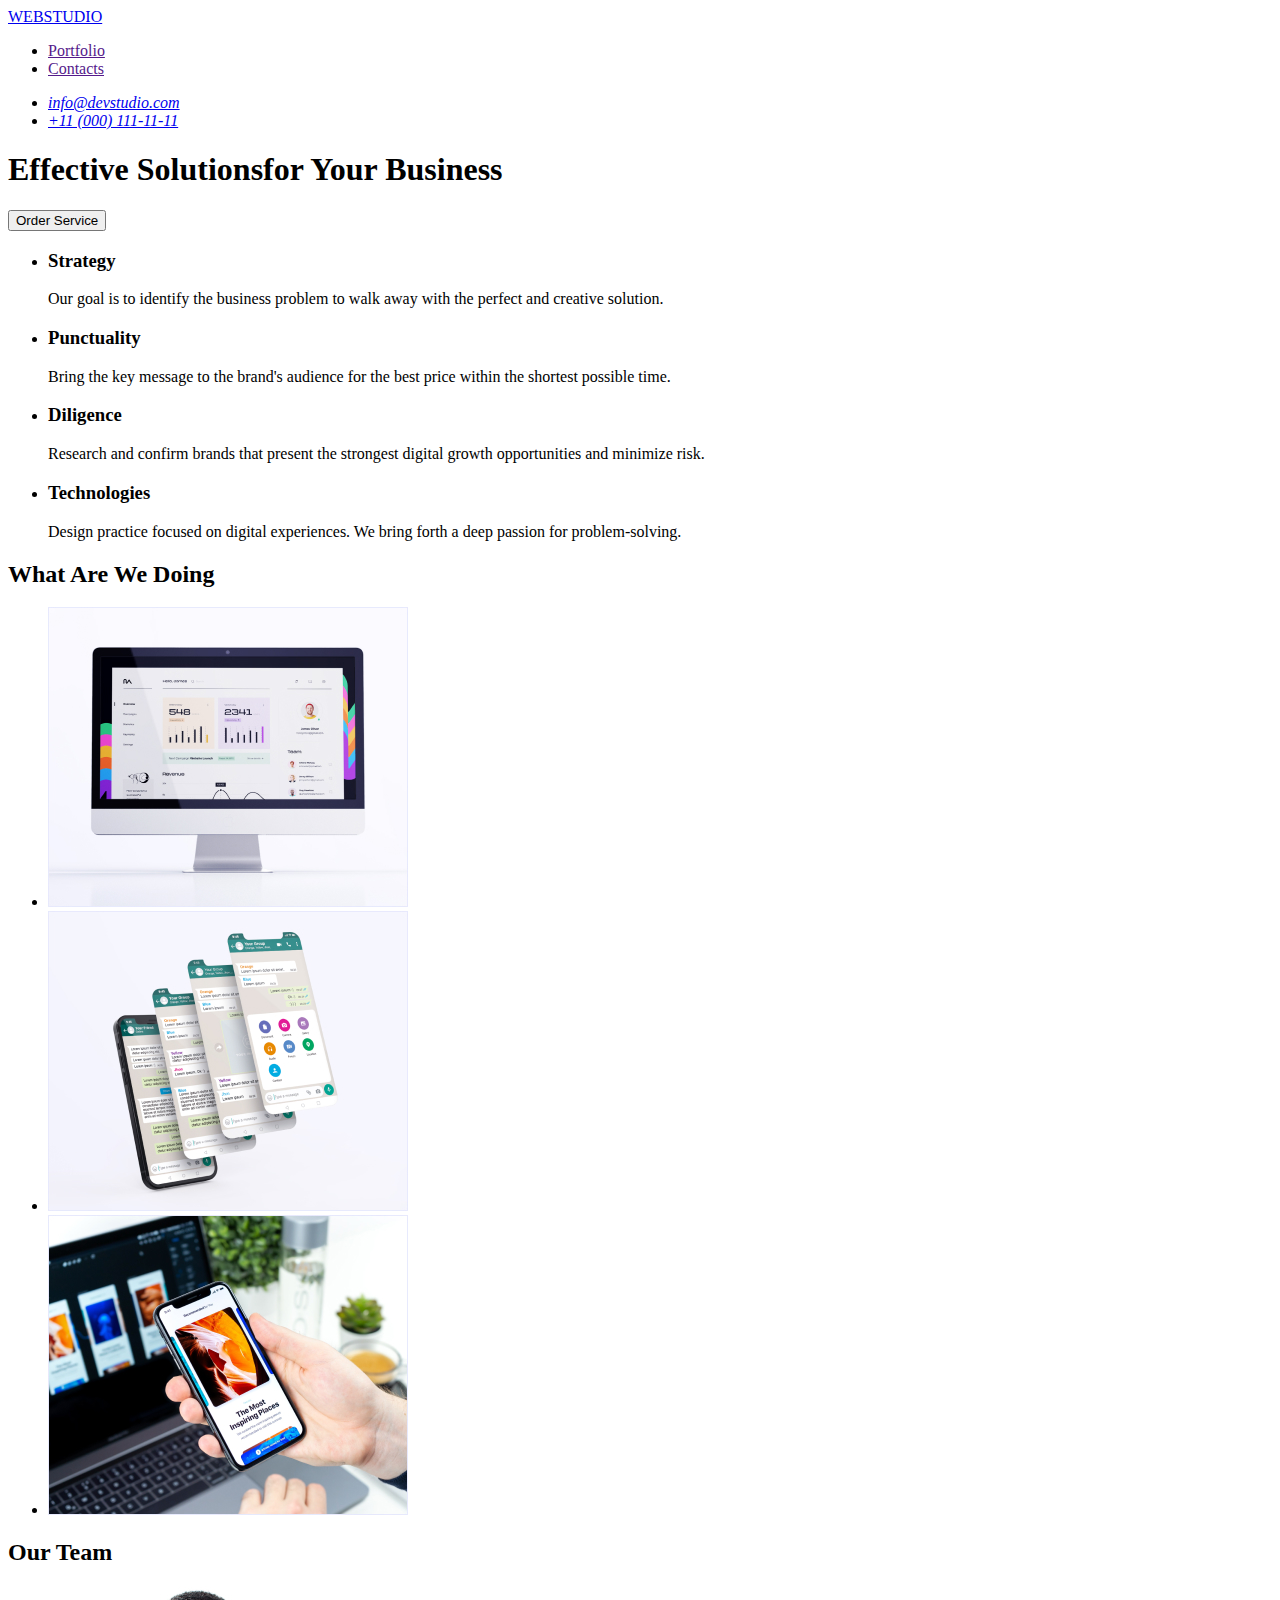
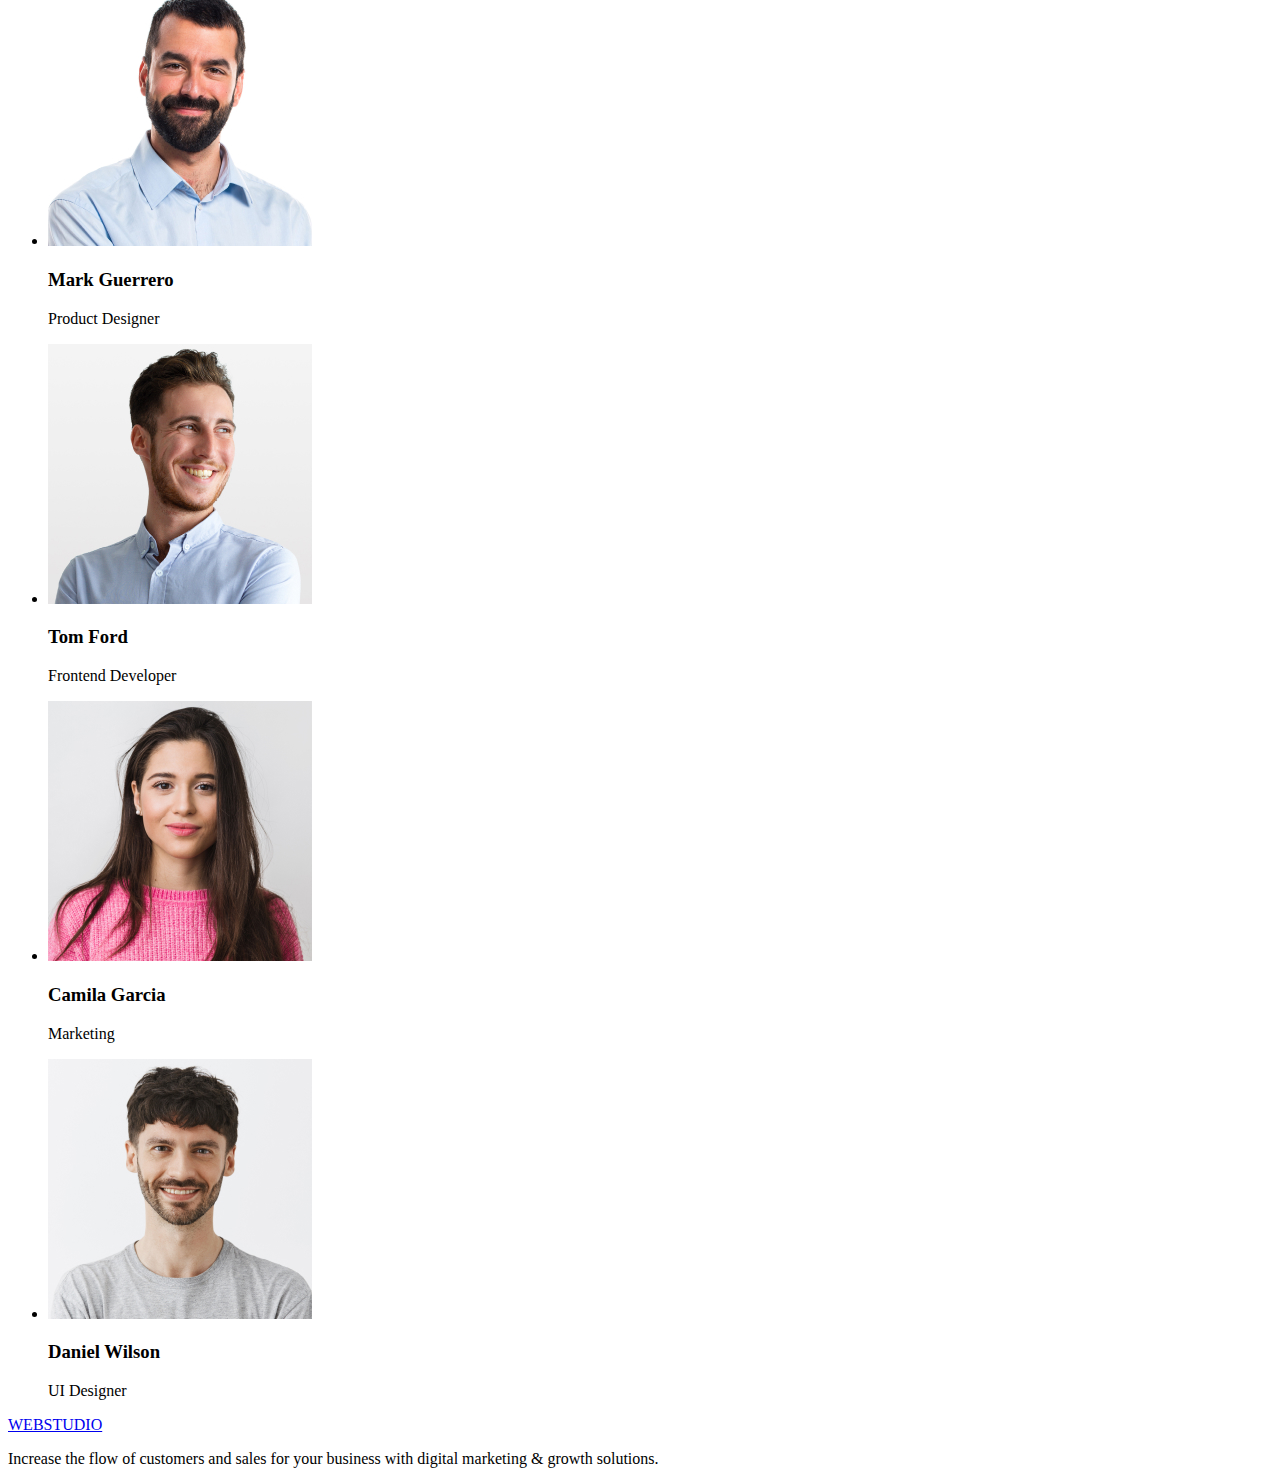
==== index.html @ 04386743 "Upload homework" ====
<!DOCTYPE html>
<html lang="en">
<head>
    <meta charset="UTF-8">
    <meta http-equiv="X-UA-Compatible" content="IE=edge">
    <meta name="viewport" content="width=device-width, initial-scale=1.0">
    <title>WEBSTUDIO</title>
</head>
<body>
    <header>
        <a href="./index.html">
            WEBSTUDIO
        </a>
        <nav>
            <ul>
                <li>
                    <a href="">
                        Portfolio
                    </a>
                </li>
                <li>
                    <a href="">
                        Contacts
                    </a>
                </li>
            </ul>
        </nav>    
        <address>
            <ul>
                <li>
                    <a href="mailto:info@devstudio.com">
                        info@devstudio.com
                    </a>
                </li>
                <li>
                    <a href="tel:+110001111111">
                        +11 (000) 111-11-11
                    </a>
                </li>
            </ul>    
        </address>
        <section>
            <H1>
                Effective Solutionsfor Your Business
            </H1>
            <button type="button">
                Order Service
            </button>
        </section>
    </header>
    <main>
        <section>
            <ul>
                <li>
                    <h3>
                        Strategy
                    </h3>
                    <p>
                        Our goal is to identify the business problem to walk away with the perfect and creative solution.
                    </p>
                </li>
                <li>
                    <h3>
                        Punctuality
                    </h3>
                    <p>
                        Bring the key message to the brand's audience for the best price within the shortest possible time.
                    </p>
                </li>
                <li>
                    <H3>
                        Diligence
                    </H3>
                    <p>
                        Research and confirm brands that present the strongest digital growth opportunities and minimize risk.
                    </p>
                </li>
                <li>
                    <h3>
                        Technologies
                    </h3>
                    <p>
                        Design practice focused on digital experiences. We bring forth a deep passion for problem-solving.
                    </p>
                </li>
            </ul>
        </section>
        <section>
            <h2>
                What Are We Doing
            </h2>
            <ul>
                <li>
                    <a href="">
                        <img src="./images/imgpc.jpg" alt="Computer_screen" width="360">
                    </a>
                </li>
                <li>
                    <a href="">
                        <img src="./images/imgapp.jpg" alt="phone_applications" width="360">
                    </a>
                </li>
                <li>
                    <a href="">
                        <img src="./images/imgphone.jpg" alt="phone_in_hands" width="360">
                    </a>
                </li>
            </ul>
        </section>
        <section>
            <h2>
                Our Team
            </h2>
            <ul>
                <li>
                    <img src="./images/prod.jpg" alt="Product Designer" width="264">
                    <h3>
                        Mark Guerrero
                    </h3>
                    <p>
                        Product Designer
                    </p>
                </li>
                <li>
                    <img src="./images/fend.jpg" alt="Frontend Developer" width="264">
                    <h3>
                        Tom Ford
                    </h3>
                    <p>
                        Frontend Developer
                    </p>
                </li>
                <li>
                    <img src="./images/mrk.jpg" alt="Marketing" width="264">
                    <h3>
                        Camila Garcia
                    </h3>
                    <p>
                        Marketing
                    </p>                 
                </li>
                <li>
                    <img src="./images/ui.jpg" alt="UI Designer" width="264">
                    <h3>
                        Daniel Wilson
                    </h3>
                    <p>
                        UI Designer
                    </p>
                </li>
            </ul>
        </section>
    </main> 
    <footer>
        <a href="./index.html">
            WEBSTUDIO
        </a>
        <p>
            Increase the flow of customers and sales for your business with digital marketing & growth solutions.
        </p>
    </footer>
</body>
</html>
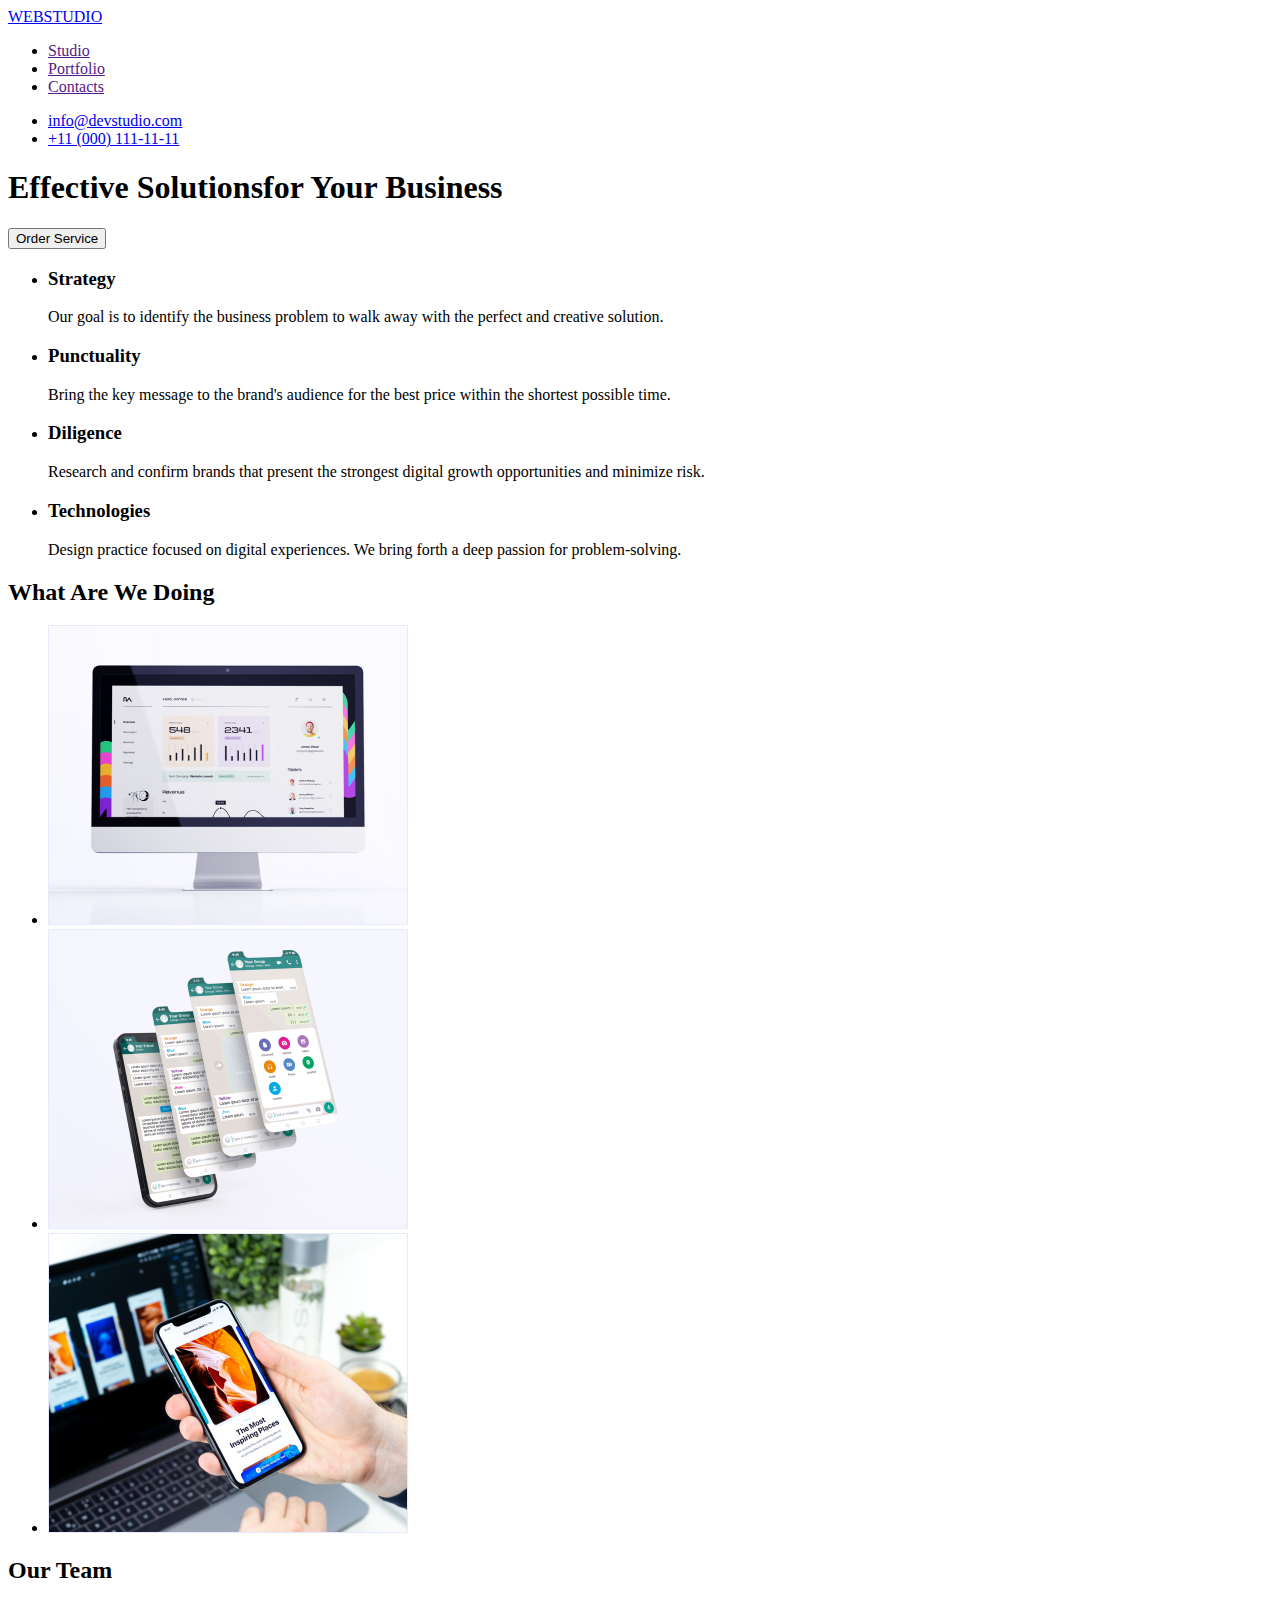
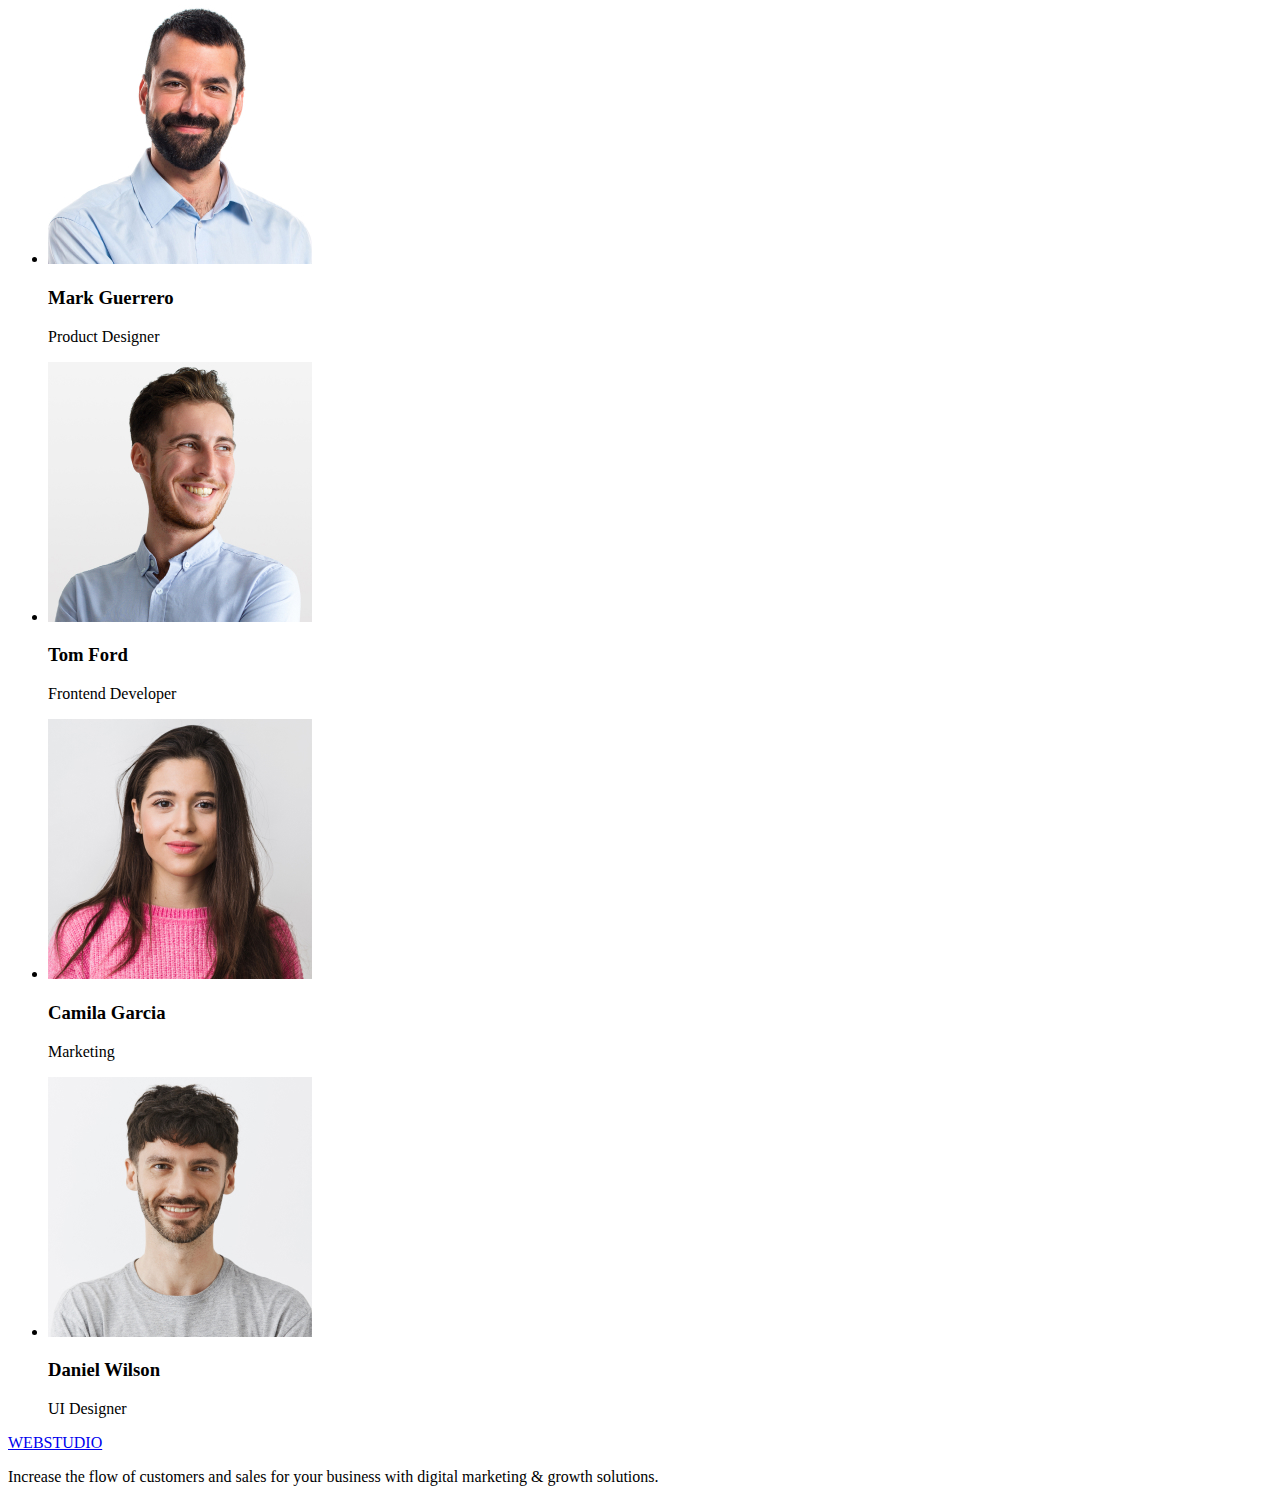
==== commit 75f54d27: "Fixed some issues" ====
--- a/index.html
+++ b/index.html
@@ -4,15 +4,20 @@
     <meta charset="UTF-8">
     <meta http-equiv="X-UA-Compatible" content="IE=edge">
     <meta name="viewport" content="width=device-width, initial-scale=1.0">
-    <title>WEBSTUDIO</title>
+    <title>WebStudio</title>
 </head>
 <body>
     <header>
-        <a href="./index.html">
-            WEBSTUDIO
-        </a>
         <nav>
+            <a href="./index.html">
+                WEBSTUDIO
+            </a>
             <ul>
+                <li>
+                    <a href="">
+                        Studio
+                    </a>
+                </li>
                 <li>
                     <a href="">
                         Portfolio
@@ -25,20 +30,20 @@
                 </li>
             </ul>
         </nav>    
-        <address>
-            <ul>
-                <li>
-                    <a href="mailto:info@devstudio.com">
-                        info@devstudio.com
-                    </a>
-                </li>
-                <li>
-                    <a href="tel:+110001111111">
-                        +11 (000) 111-11-11
-                    </a>
-                </li>
-            </ul>    
-        </address>
+        <ul>
+            <li>
+            <a href="mailto:info@devstudio.com">
+                    info@devstudio.com
+                </a>
+            </li>
+            <li>
+                <a href="tel:+110001111111">
+                    +11 (000) 111-11-11
+                </a>
+            </li>
+        </ul>    
+    </header>
+    <main>
         <section>
             <H1>
                 Effective Solutionsfor Your Business
@@ -47,8 +52,6 @@
                 Order Service
             </button>
         </section>
-    </header>
-    <main>
         <section>
             <ul>
                 <li>
@@ -160,4 +163,4 @@
         </p>
     </footer>
 </body>
-</html>+</html>
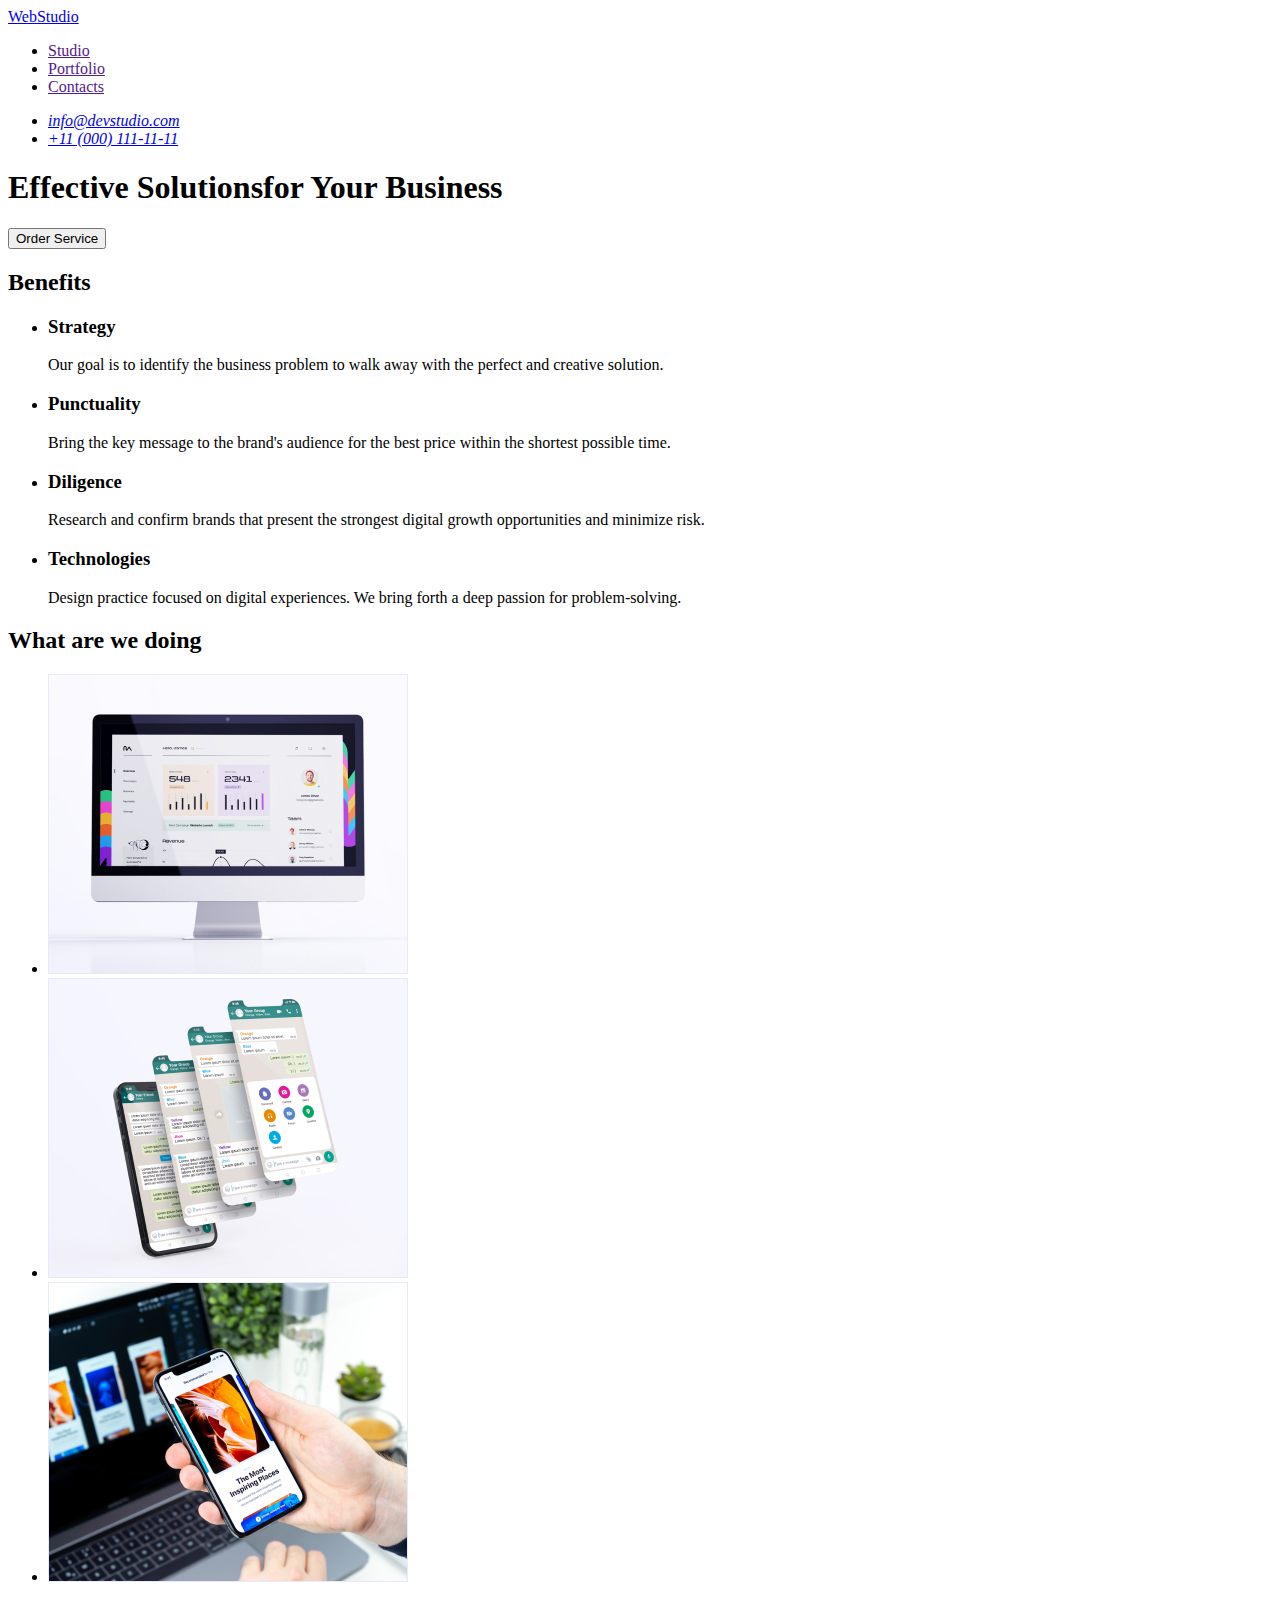
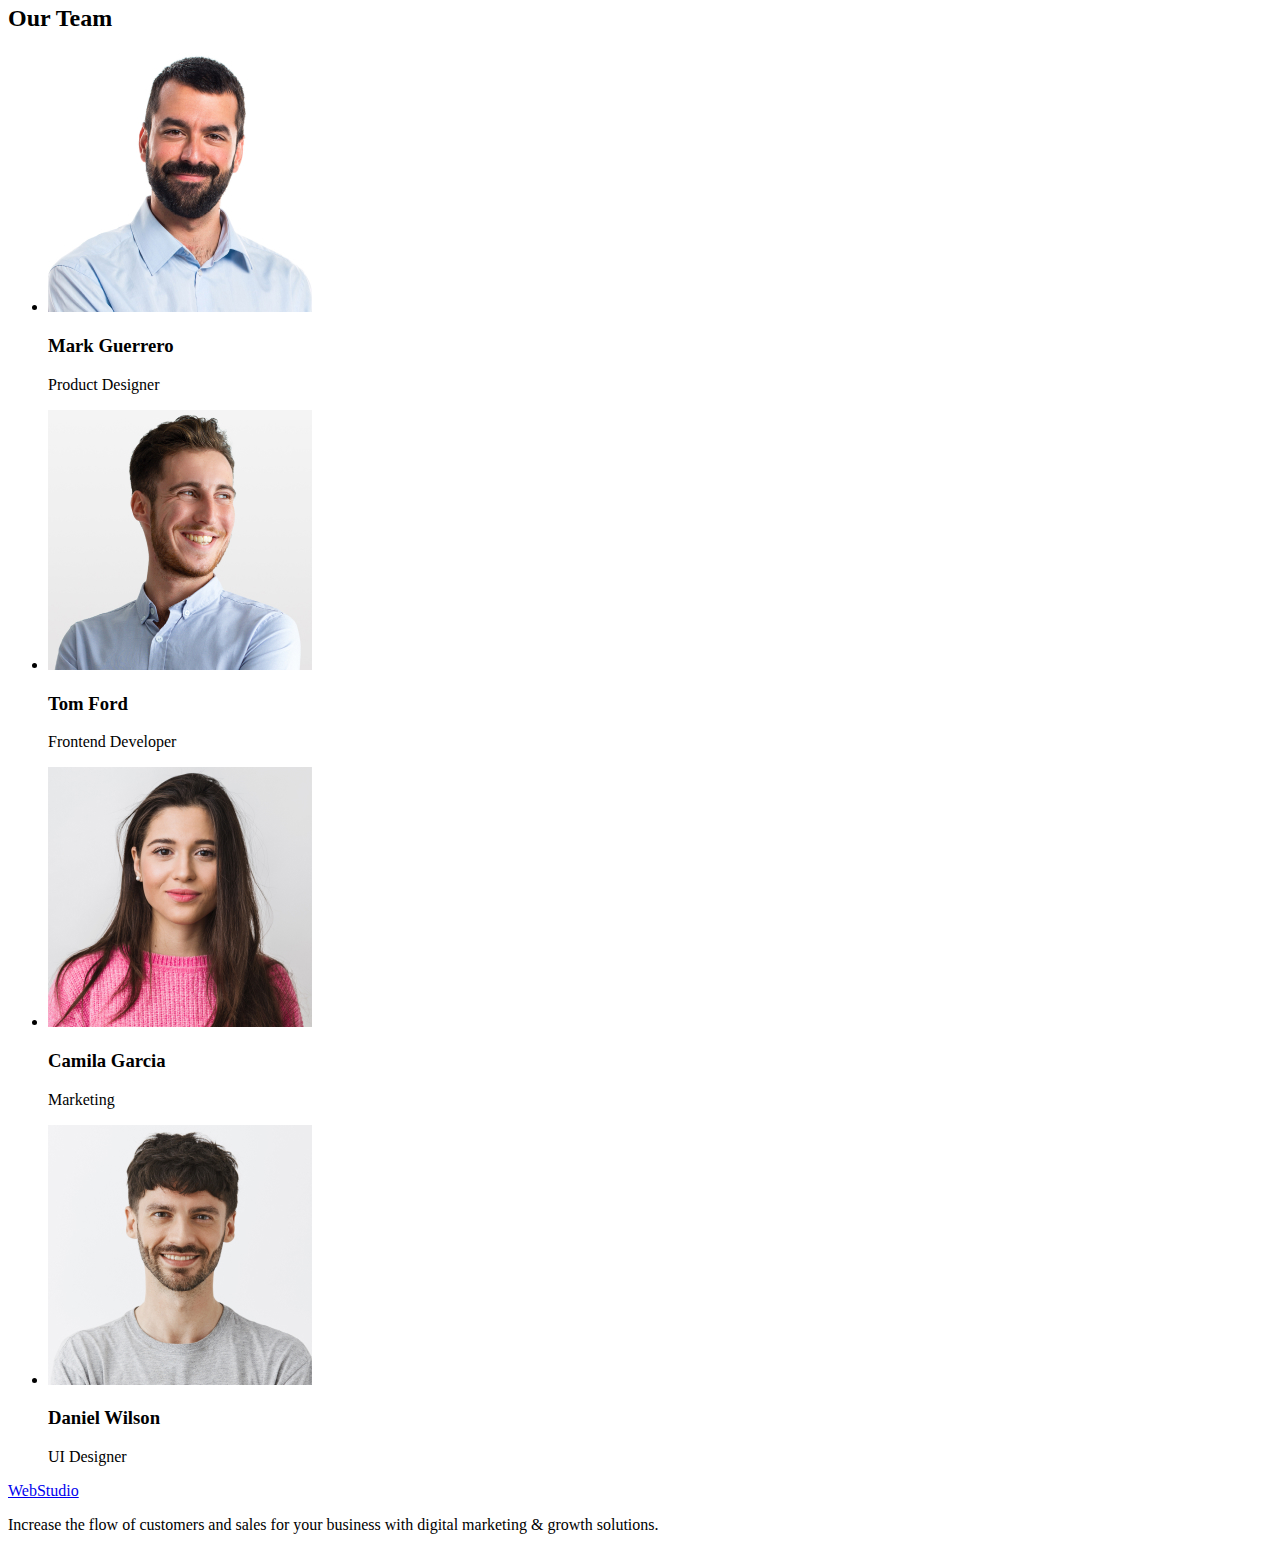
==== commit 119a4fae: "Sixed some issues" ====
--- a/index.html
+++ b/index.html
@@ -10,7 +10,7 @@
     <header>
         <nav>
             <a href="./index.html">
-                WEBSTUDIO
+                WebStudio
             </a>
             <ul>
                 <li>
@@ -29,19 +29,21 @@
                     </a>
                 </li>
             </ul>
-        </nav>    
-        <ul>
-            <li>
-            <a href="mailto:info@devstudio.com">
-                    info@devstudio.com
-                </a>
-            </li>
-            <li>
-                <a href="tel:+110001111111">
-                    +11 (000) 111-11-11
-                </a>
-            </li>
-        </ul>    
+        </nav>
+        <address>    
+            <ul>
+                <li>
+                <a href="mailto:info@devstudio.com">
+                        info@devstudio.com
+                    </a>
+                </li>
+                <li>
+                    <a href="tel:+110001111111">
+                        +11 (000) 111-11-11
+                    </a>
+                </li>
+            </ul>
+        </address>    
     </header>
     <main>
         <section>
@@ -53,6 +55,7 @@
             </button>
         </section>
         <section>
+            <h2>Benefits</h2>
             <ul>
                 <li>
                     <h3>
@@ -90,7 +93,7 @@
         </section>
         <section>
             <h2>
-                What Are We Doing
+                What are we doing
             </h2>
             <ul>
                 <li>
@@ -156,7 +159,7 @@
     </main> 
     <footer>
         <a href="./index.html">
-            WEBSTUDIO
+            WebStudio
         </a>
         <p>
             Increase the flow of customers and sales for your business with digital marketing & growth solutions.
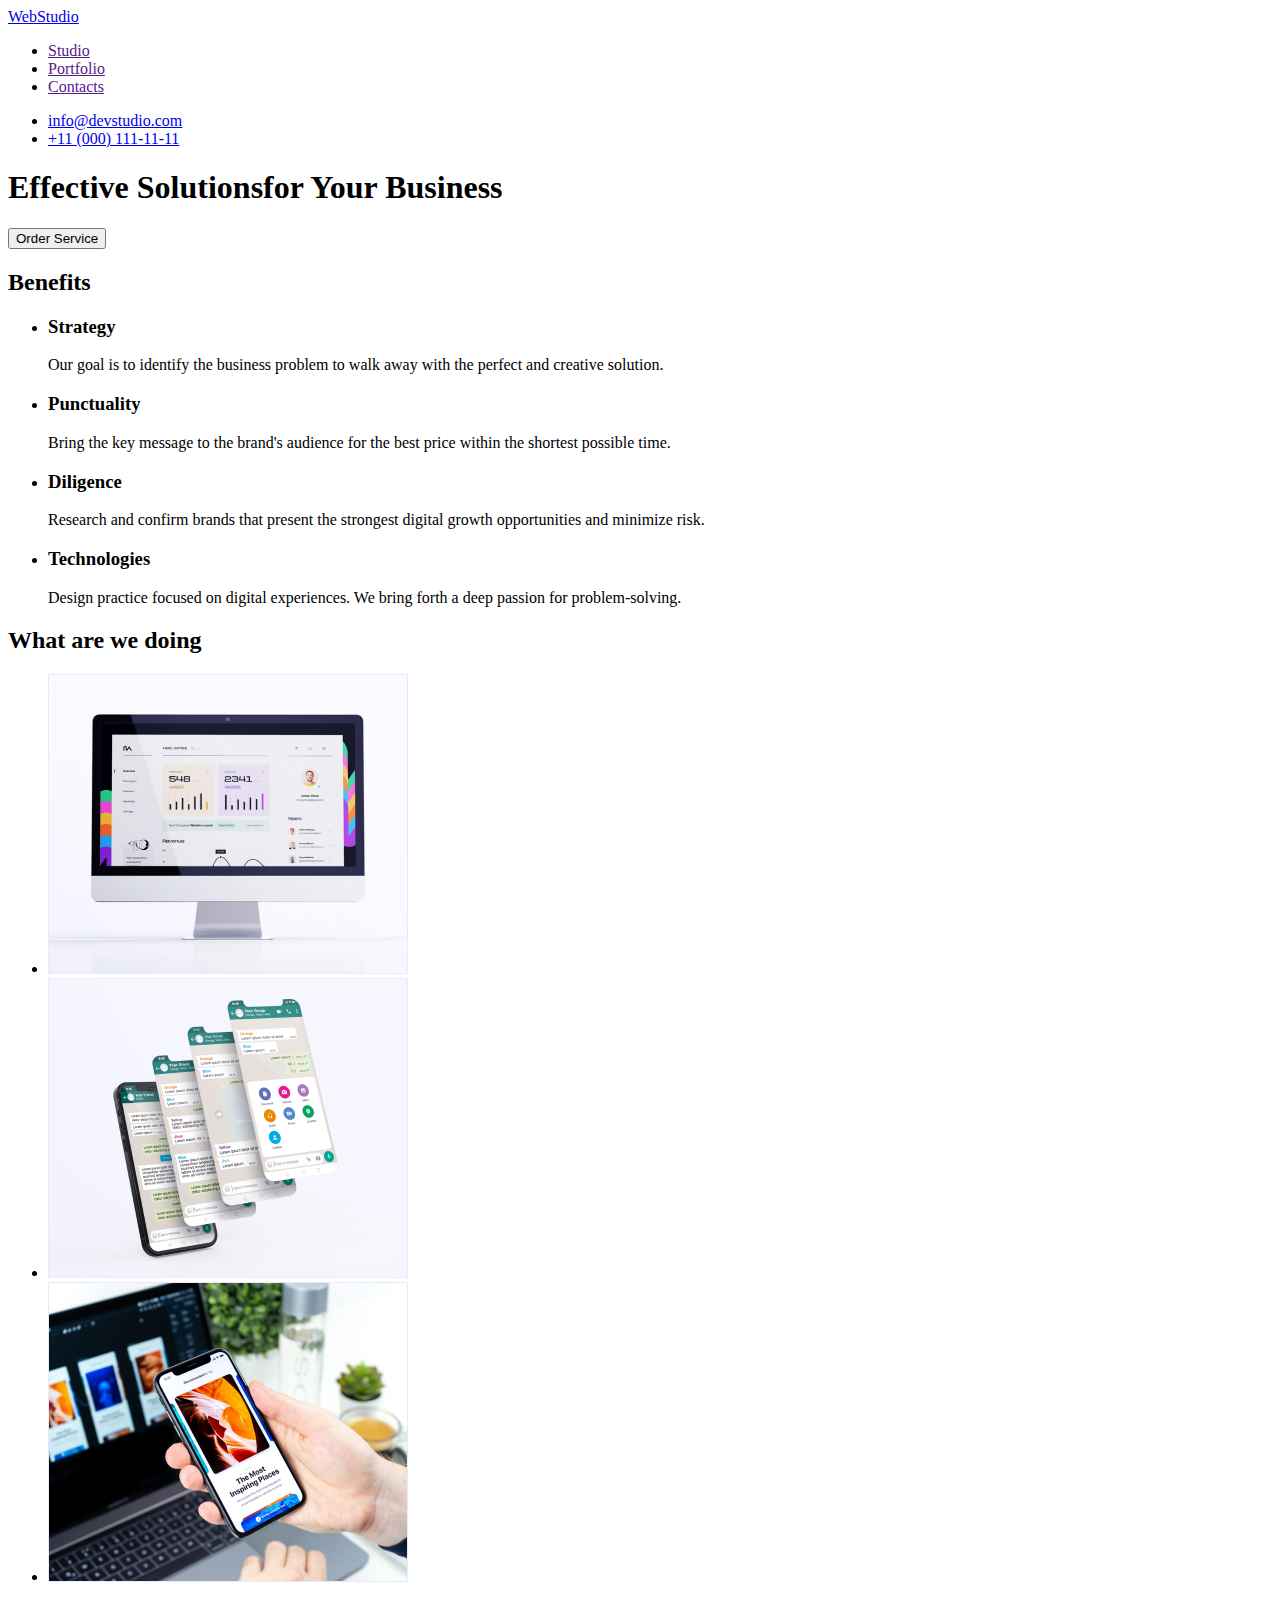
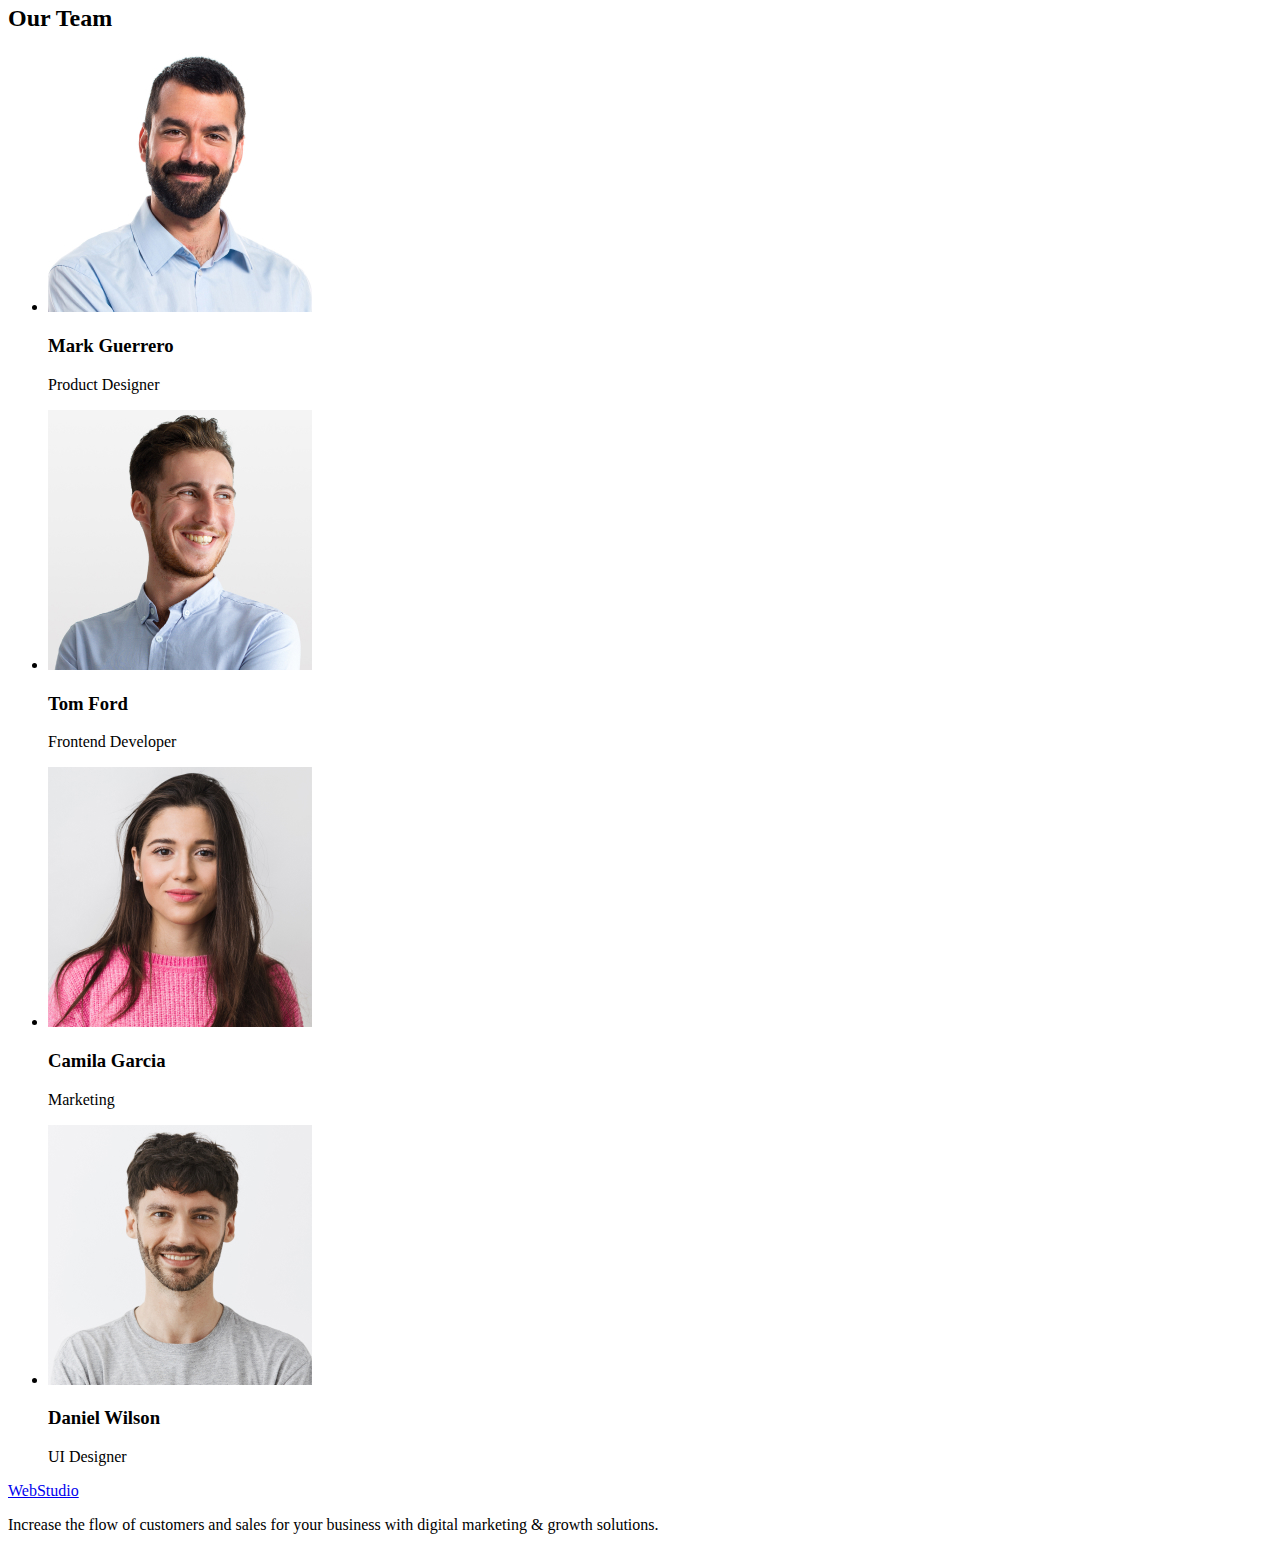
==== commit d9041245: "delated teg "adress"" ====
--- a/index.html
+++ b/index.html
@@ -30,10 +30,9 @@
                 </li>
             </ul>
         </nav>
-        <address>    
             <ul>
                 <li>
-                <a href="mailto:info@devstudio.com">
+                    <a href="mailto:info@devstudio.com">
                         info@devstudio.com
                     </a>
                 </li>
@@ -42,8 +41,7 @@
                         +11 (000) 111-11-11
                     </a>
                 </li>
-            </ul>
-        </address>    
+            </ul>    
     </header>
     <main>
         <section>
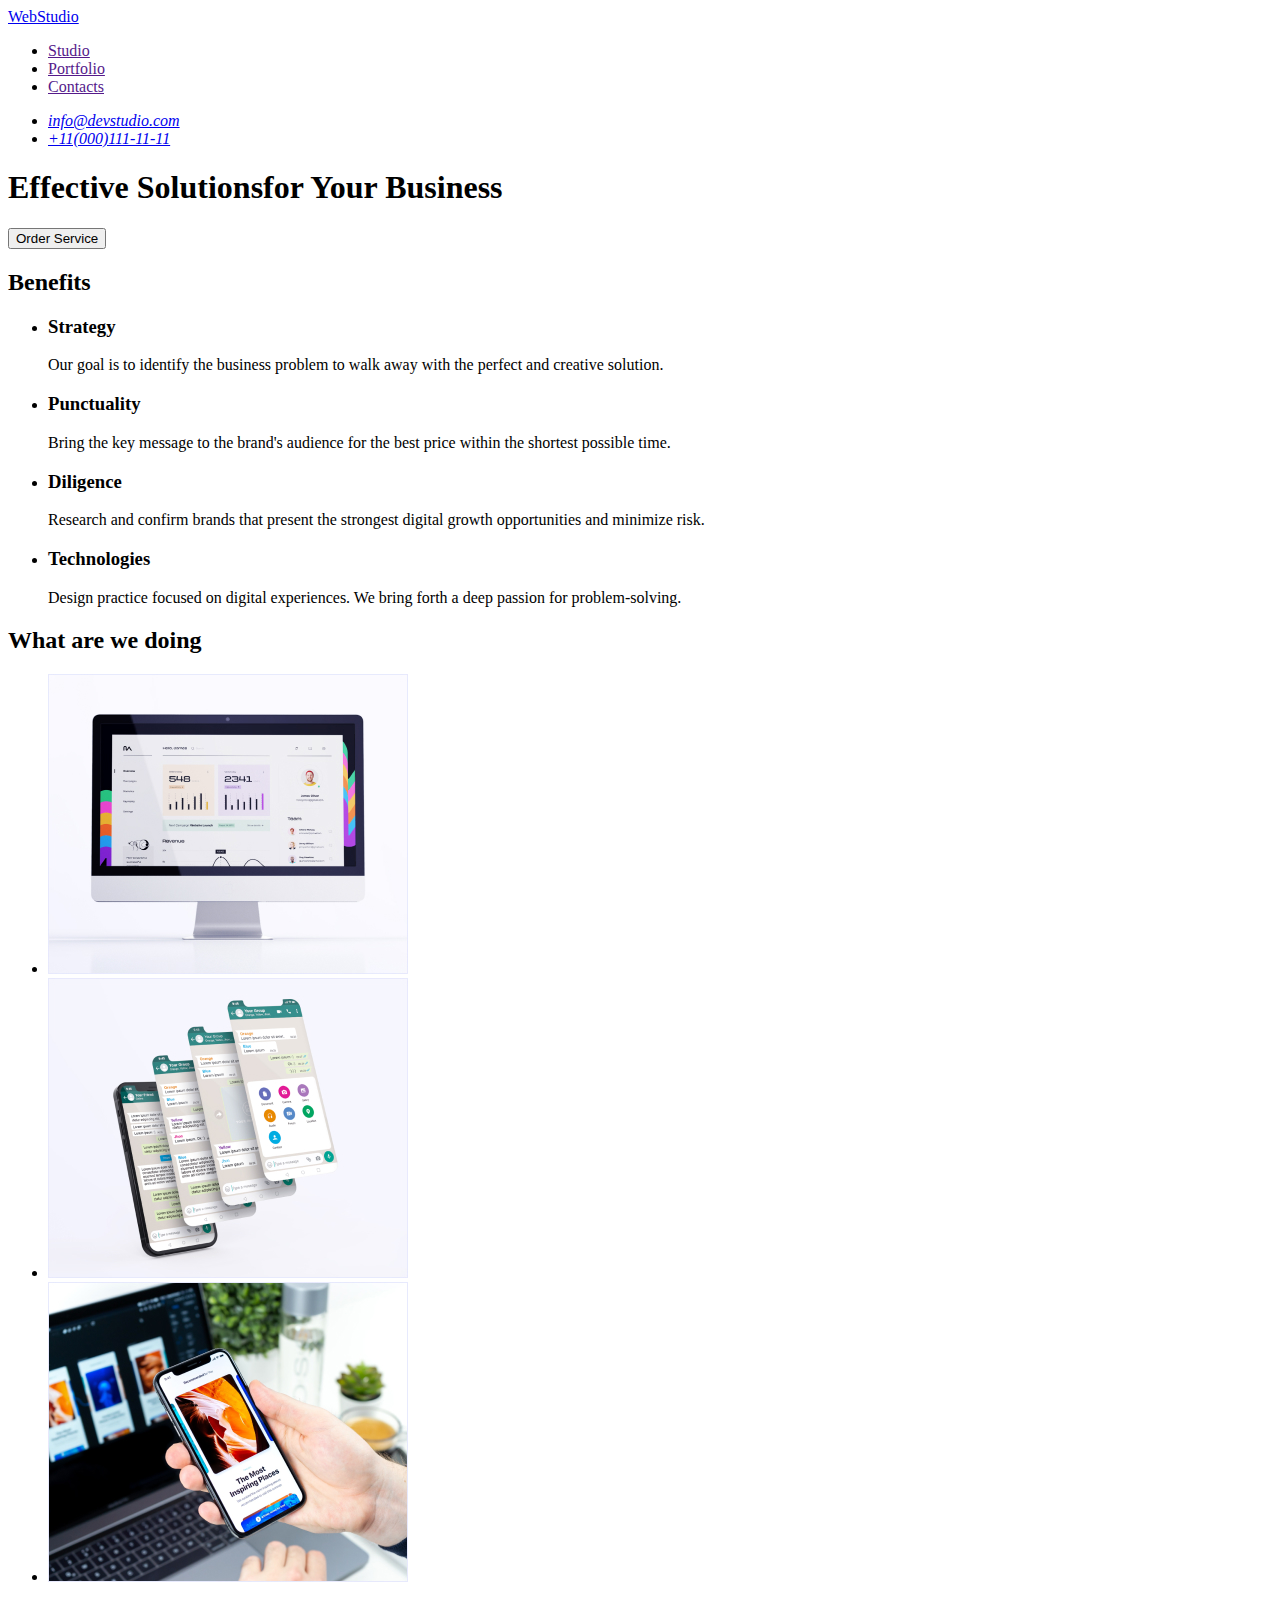
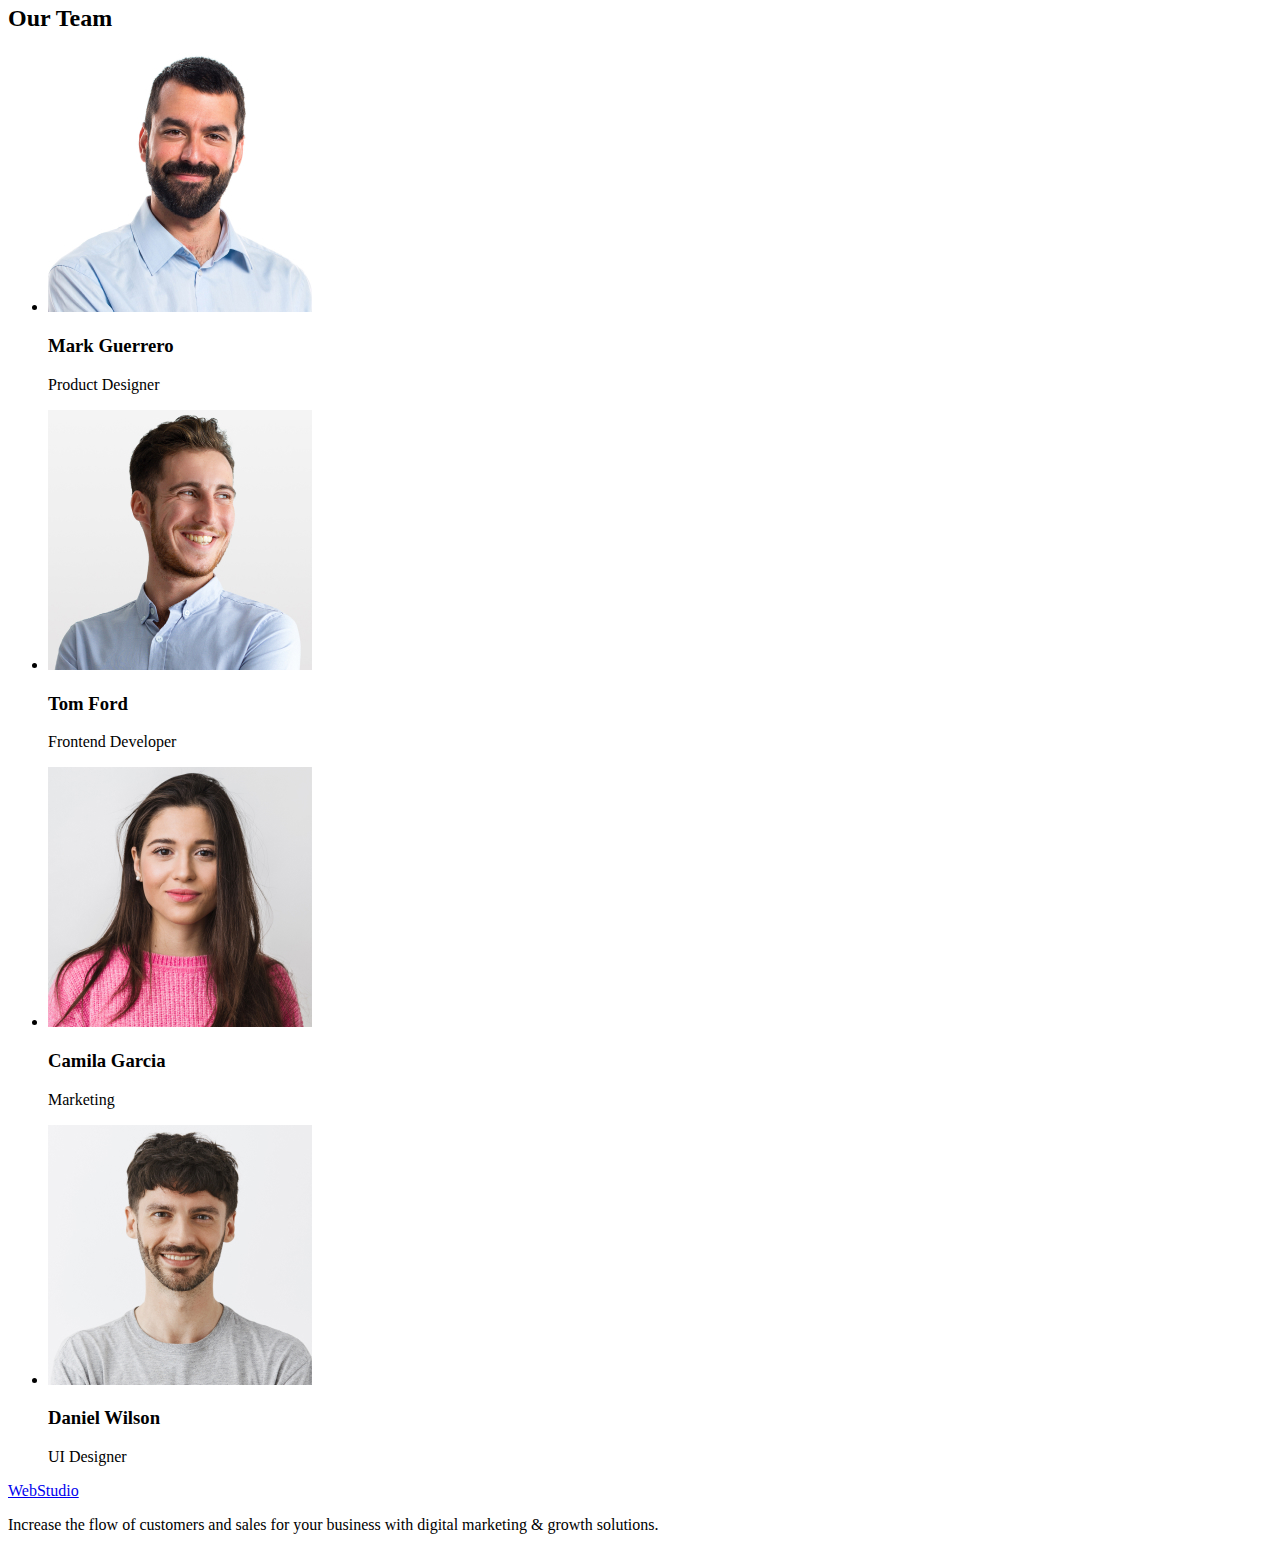
==== commit 4fb655ff: "with teg adress" ====
--- a/index.html
+++ b/index.html
@@ -30,18 +30,16 @@
                 </li>
             </ul>
         </nav>
+        <address>
             <ul>
                 <li>
-                    <a href="mailto:info@devstudio.com">
-                        info@devstudio.com
-                    </a>
+                    <a href="mailto:info@devstudio.com">info@devstudio.com</a>
                 </li>
                 <li>
-                    <a href="tel:+110001111111">
-                        +11 (000) 111-11-11
-                    </a>
+                    <a href="tel:+110001111111">+11(000)111-11-11</a>
                 </li>
-            </ul>    
+            </ul>
+        </address>
     </header>
     <main>
         <section>
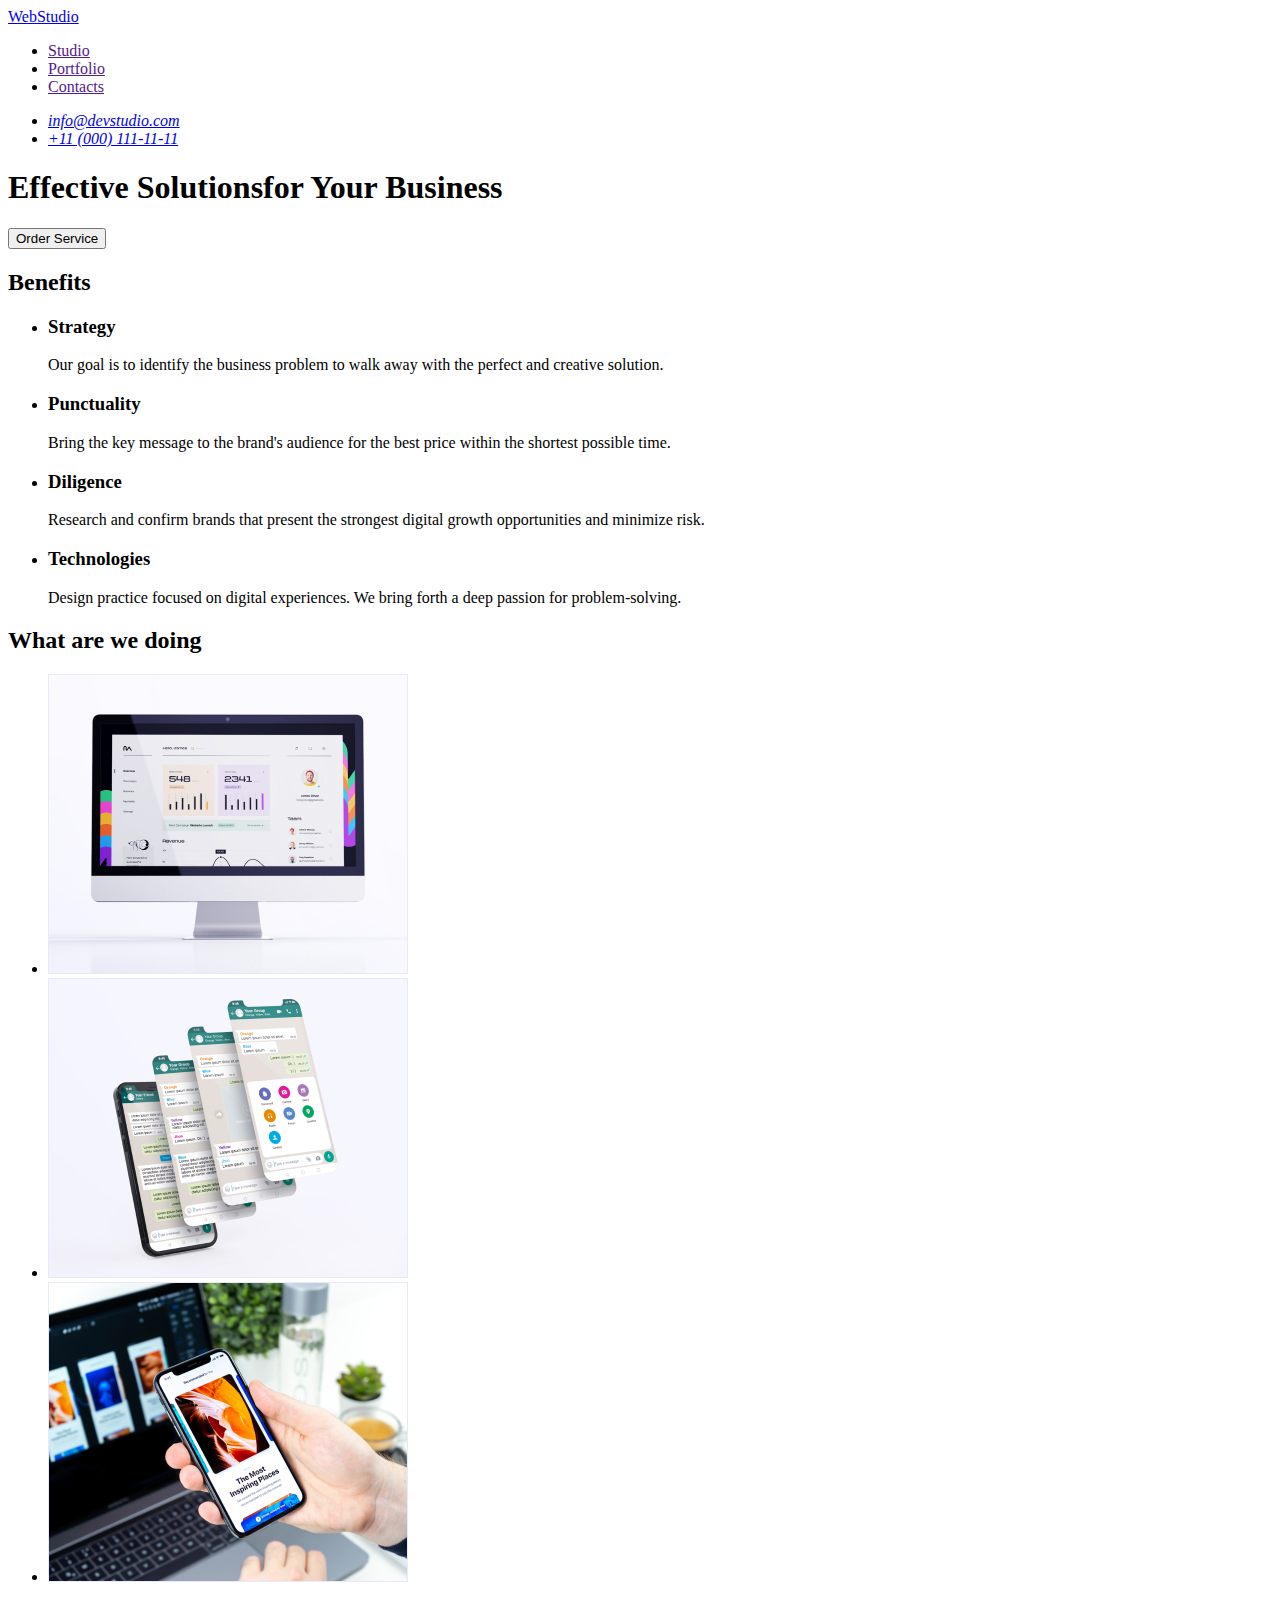
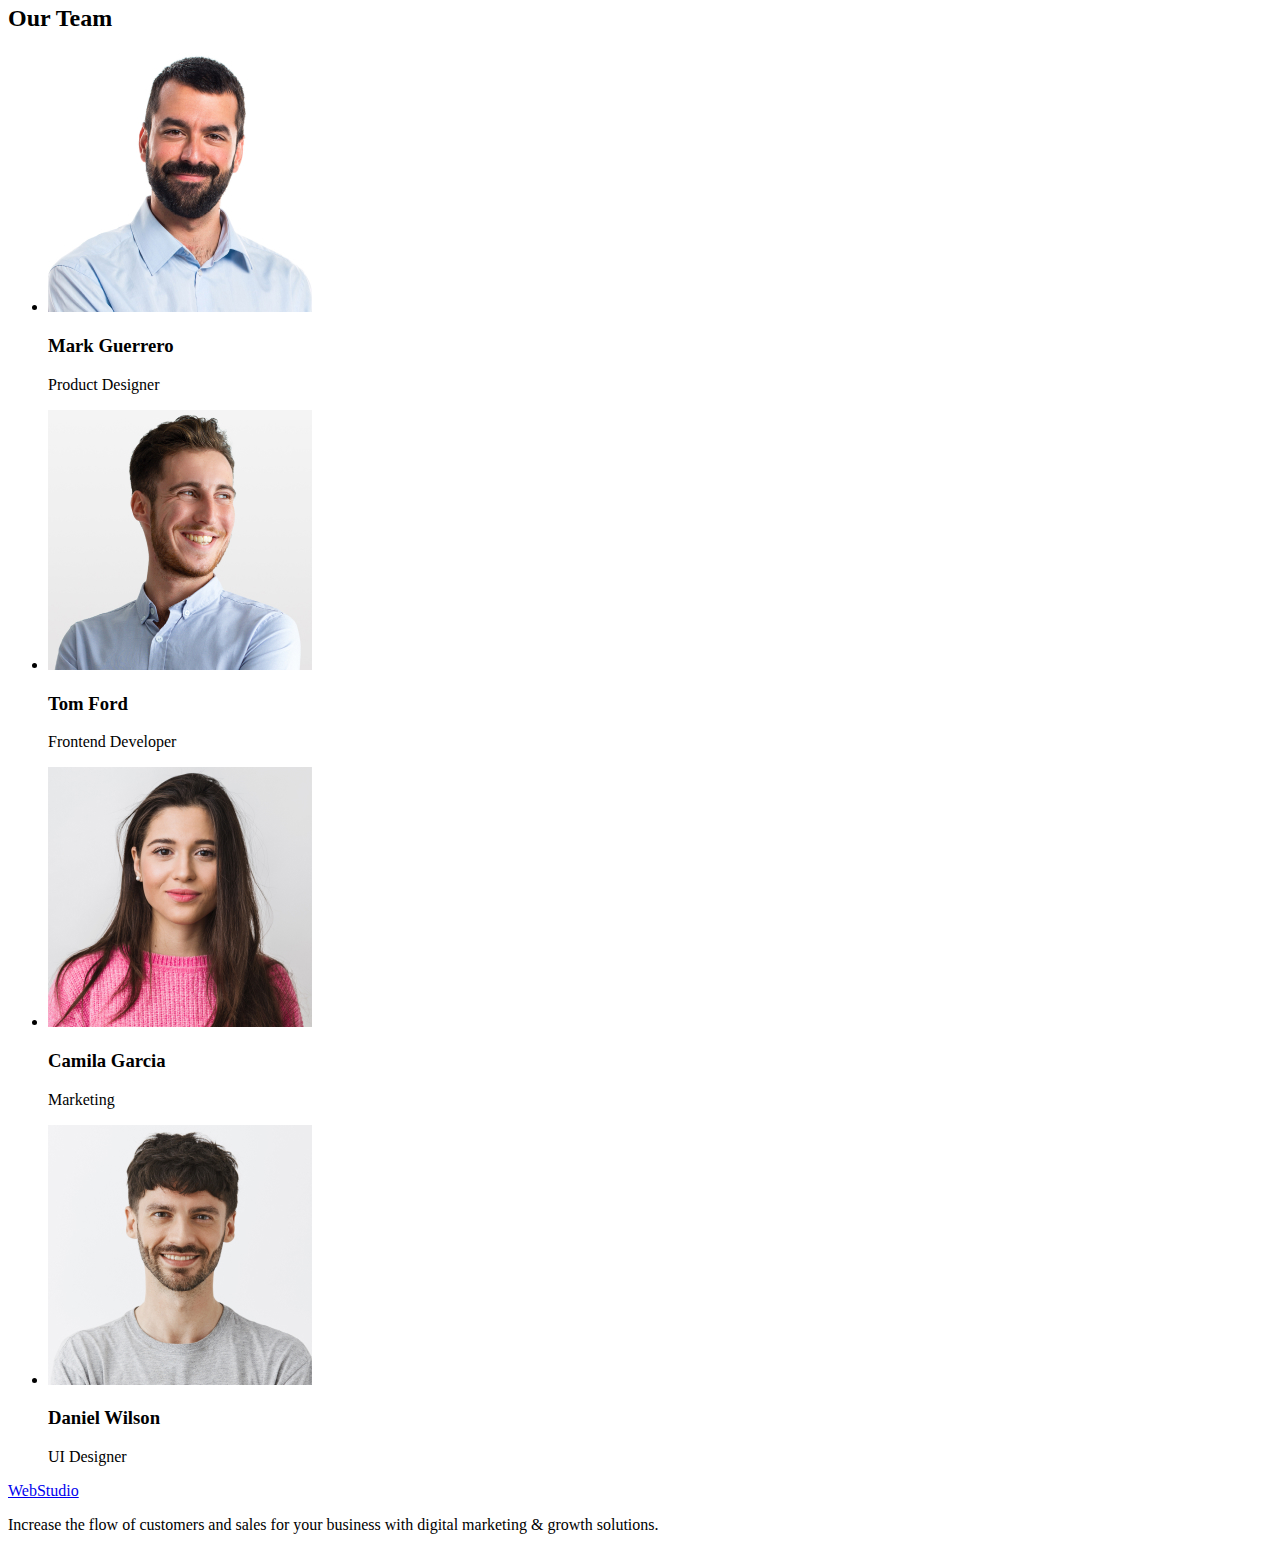
==== commit 7a9e2f3a: "Another version" ====
--- a/index.html
+++ b/index.html
@@ -33,13 +33,17 @@
         <address>
             <ul>
                 <li>
-                    <a href="mailto:info@devstudio.com">info@devstudio.com</a>
+                    <a href="mailto:info@devstudio.com">
+                        info@devstudio.com
+                    </a>
                 </li>
                 <li>
-                    <a href="tel:+110001111111">+11(000)111-11-11</a>
+                    <a href="tel:+110001111111">
+                        +11 (000) 111-11-11
+                    </a>
                 </li>
             </ul>
-        </address>
+        </address>    
     </header>
     <main>
         <section>
